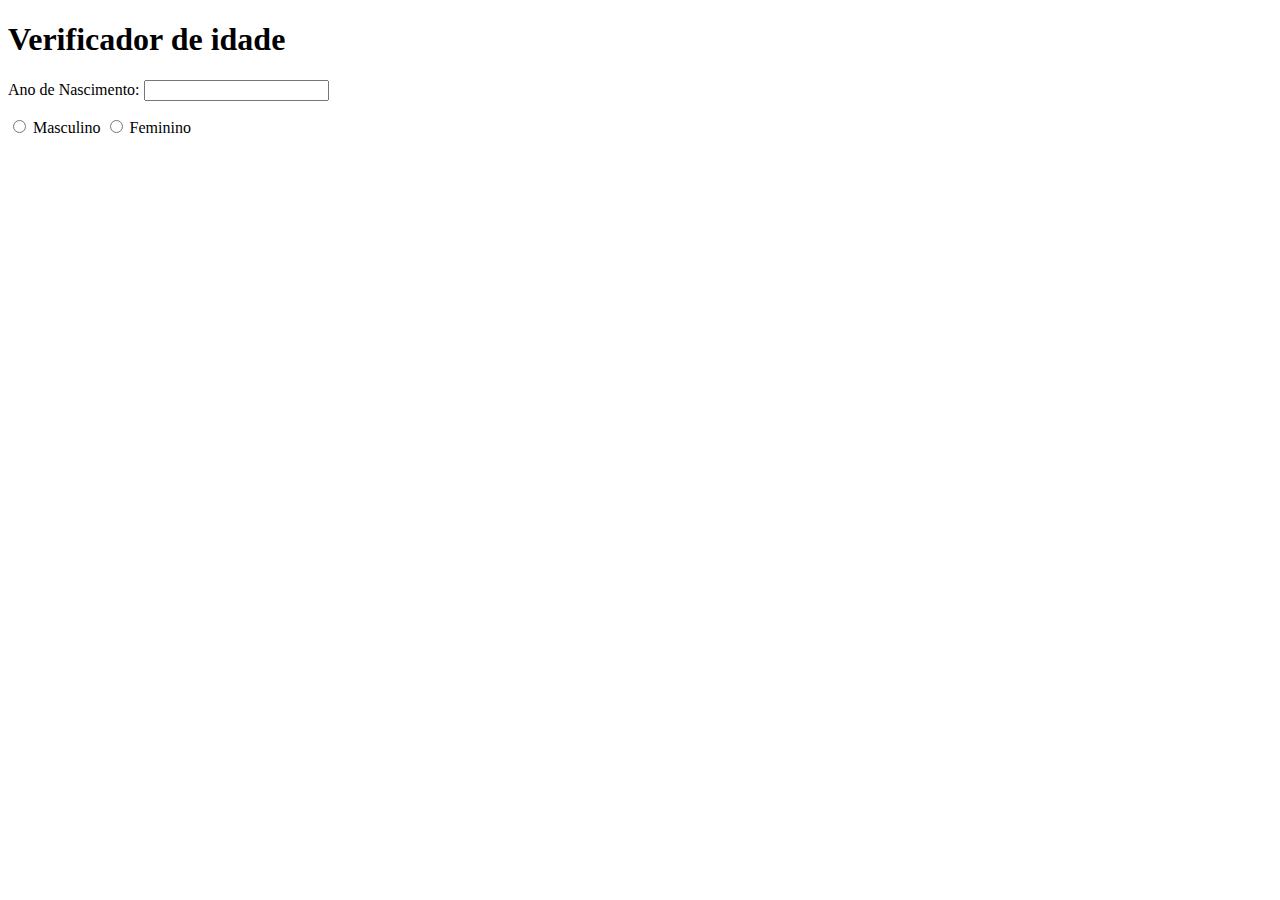
==== aula12ex/ex015/index.html @ aadc7c3e "ex" ====
<!DOCTYPE html>
<html lang="pt-br">
<head>
    <meta charset="UTF-8">
    <meta http-equiv="X-UA-Compatible" content="IE=edge">
    <meta name="viewport" content="width=device-width, initial-scale=1.0">
    <title>Verificador de Idade</title>
</head>
<body>
    <header>
        <h1>Verificador de idade</h1>
    </header>
    <main>
        <section>
            <p>Ano de Nascimento: <input type="number" name="nascimento" id="nascimento"></p>

            <input type="radio" name="sexo" id="Masculino">
            <label for="Sexo">Masculino</label>

            <input type="radio" name="sexo" id="Feminino">
            <label for="Sexo">Feminino</label>

        </section>
    </main>
</body>
</html>
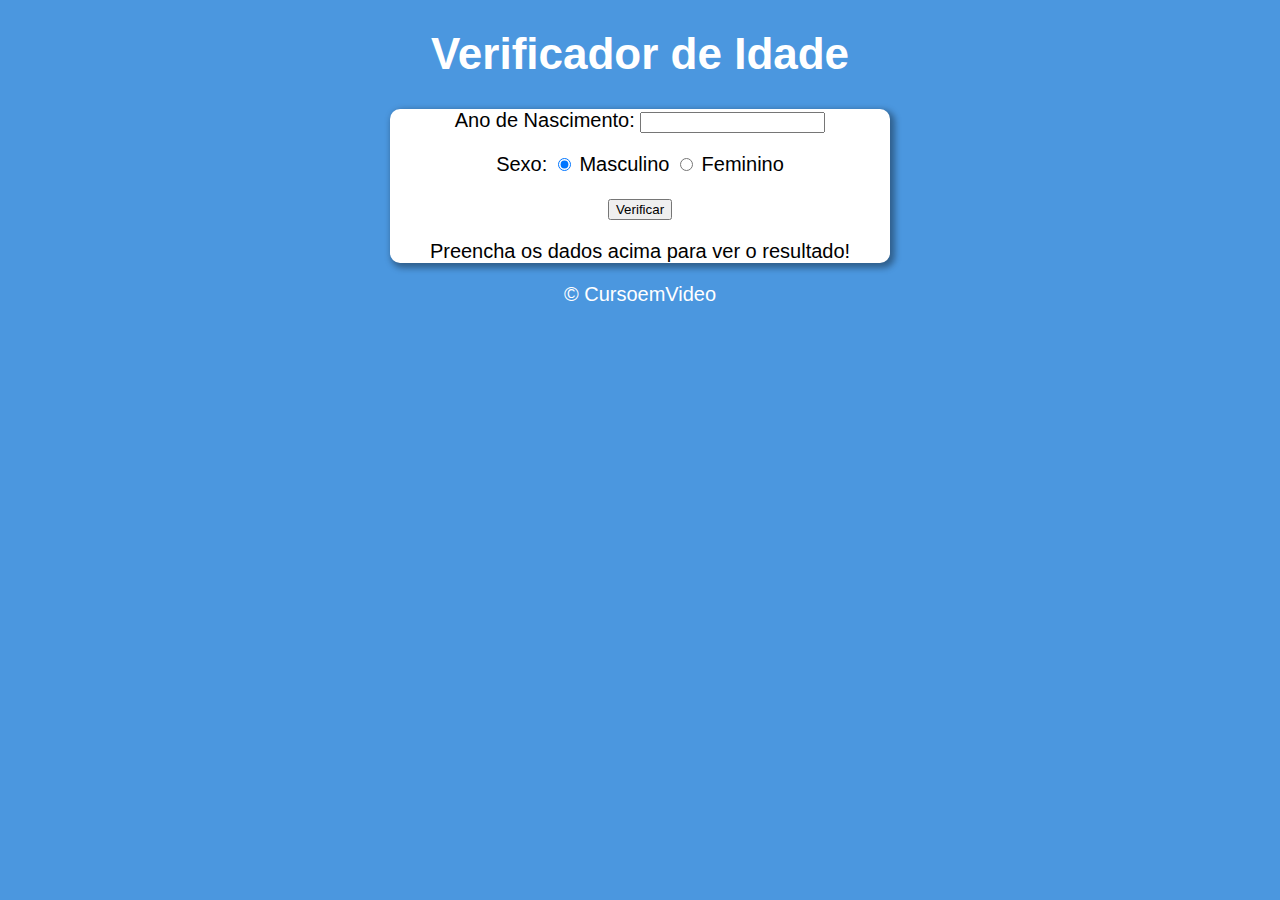
==== commit 808e49dd: "ex015" ====
--- a/aula12ex/ex015/index.html
+++ b/aula12ex/ex015/index.html
@@ -1,26 +1,41 @@
 <!DOCTYPE html>
-<html lang="pt-br">
+<HTML lang="pt-br">
 <head>
     <meta charset="UTF-8">
-    <meta http-equiv="X-UA-Compatible" content="IE=edge">
-    <meta name="viewport" content="width=device-width, initial-scale=1.0">
-    <title>Verificador de Idade</title>
+    <meta name="viewport" content="width-device-width, initial-scale=1.0">
+    <meta http-equiv="X=UA-Compatible" content="ie=edge">
+    <title>Verificador de idade</title>
+    <link rel="stylesheet" href="style.css">
 </head>
 <body>
     <header>
-        <h1>Verificador de idade</h1>
+        <h1>Verificador de Idade</h1>
     </header>
-    <main>
-        <section>
-            <p>Ano de Nascimento: <input type="number" name="nascimento" id="nascimento"></p>
+    <section>
+        <div>
+            <p>
+                Ano de Nascimento:
+                <input type="number" name="txtano" id="txtano" min="0">
+            </p>
+            <p>
+                Sexo:
+                <input type="radio" name="radsex" id="mas" checked>
+                <label for="mas">Masculino</label>
 
-            <input type="radio" name="sexo" id="Masculino">
-            <label for="Sexo">Masculino</label>
-
-            <input type="radio" name="sexo" id="Feminino">
-            <label for="Sexo">Feminino</label>
-
-        </section>
-    </main>
+                <input type="radio" name="radsex" id="fem">
+                <label for="fem">Feminino</label>
+            </p>
+            <p>
+                <input type="button" value="Verificar" onclick="calcular()">
+            </p>
+        </div>
+        <div id="res">
+            Preencha os dados acima para ver o resultado!
+        </div>
+    </section>
+    <script src="script.js"></script>
 </body>
+<footer>
+    <p>&copy; CursoemVideo</p>
+</footer>
 </html>--- a/aula12ex/ex015/style.css
+++ b/aula12ex/ex015/style.css
@@ -0,0 +1,24 @@
+body {
+    background-color: rgb(75, 151, 223);
+    text-align: center;
+    font: normal 15pt Arial;
+}
+
+h1 {
+    font-family: Arial, Helvetica, sans-serif;
+    font-size: 2.2em;
+    color: white;
+}
+
+section {
+    
+    width: 500px;
+    margin: auto;
+    background-color: white;
+    border-radius: 10px;
+    box-shadow: 3px 3px 6px 2px rgba(0, 0, 0, 0.363);
+}
+
+footer {
+    color: white;
+}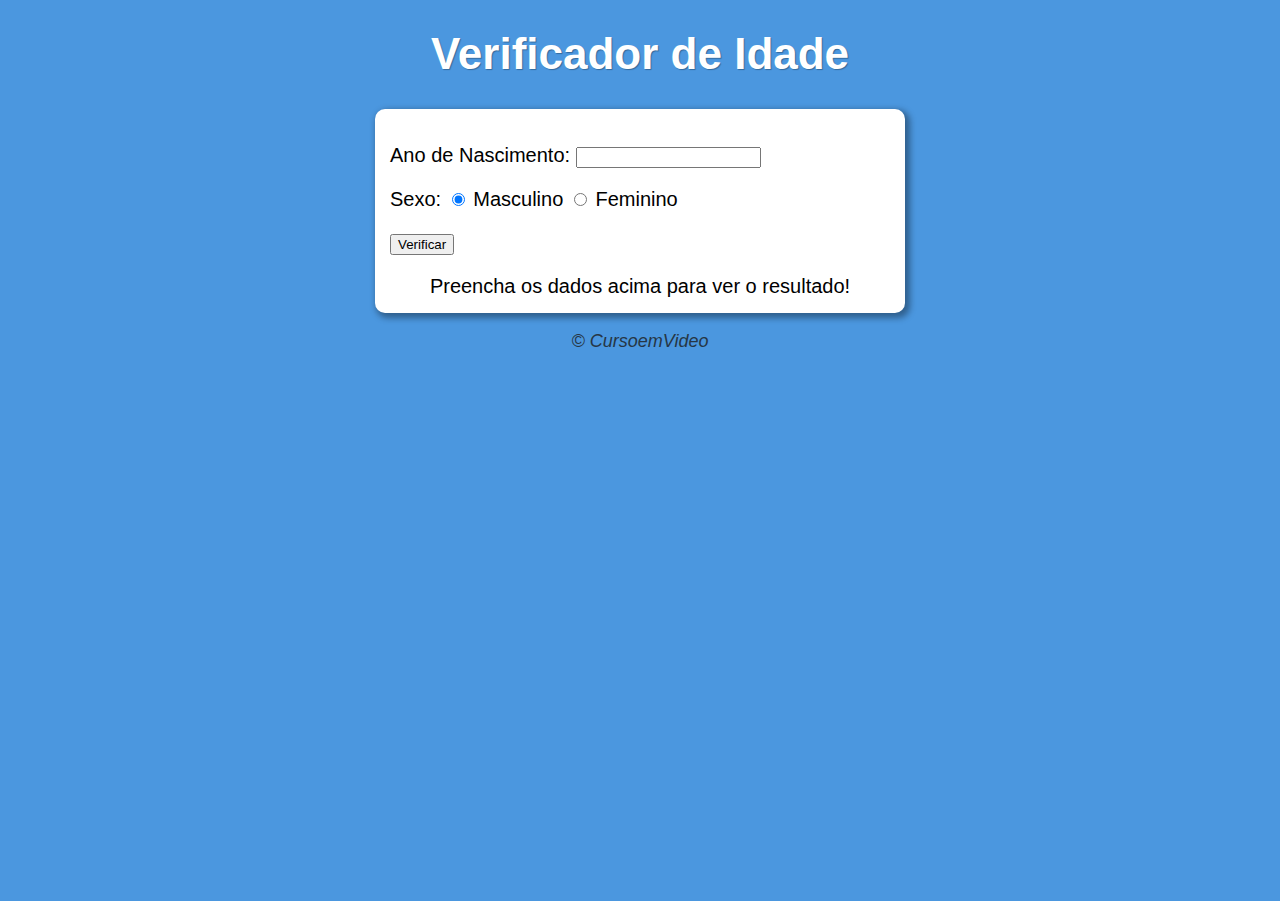
==== commit 92e4241d: "aula 12 ex015" ====
--- a/aula12ex/ex015/index.html
+++ b/aula12ex/ex015/index.html
@@ -26,7 +26,7 @@
                 <label for="fem">Feminino</label>
             </p>
             <p>
-                <input type="button" value="Verificar" onclick="calcular()">
+                <input type="button" value="Verificar" onclick="verificar()">
             </p>
         </div>
         <div id="res">
--- a/aula12ex/ex015/style.css
+++ b/aula12ex/ex015/style.css
@@ -1,24 +1,35 @@
 body {
-    background-color: rgb(75, 151, 223);
-    text-align: center;
+    height: 95.9vh;
+    background-color: #4B97DF;
+    /*background-color: #4b97df;*/
     font: normal 15pt Arial;
 }
 
 h1 {
+    text-align: center;
     font-family: Arial, Helvetica, sans-serif;
     font-size: 2.2em;
     color: white;
+    text-shadow: 1px 1px 1px rgba(0, 0, 0, 0.301);
 }
 
 section {
-    
     width: 500px;
     margin: auto;
     background-color: white;
     border-radius: 10px;
     box-shadow: 3px 3px 6px 2px rgba(0, 0, 0, 0.363);
+    padding: 15px;
+}
+
+#res {
+    text-align: center;
 }
 
 footer {
-    color: white;
+    text-align: center;
+    font-style: italic;
+    font-size: 0.9em;
+    color: #263645;
+
 }